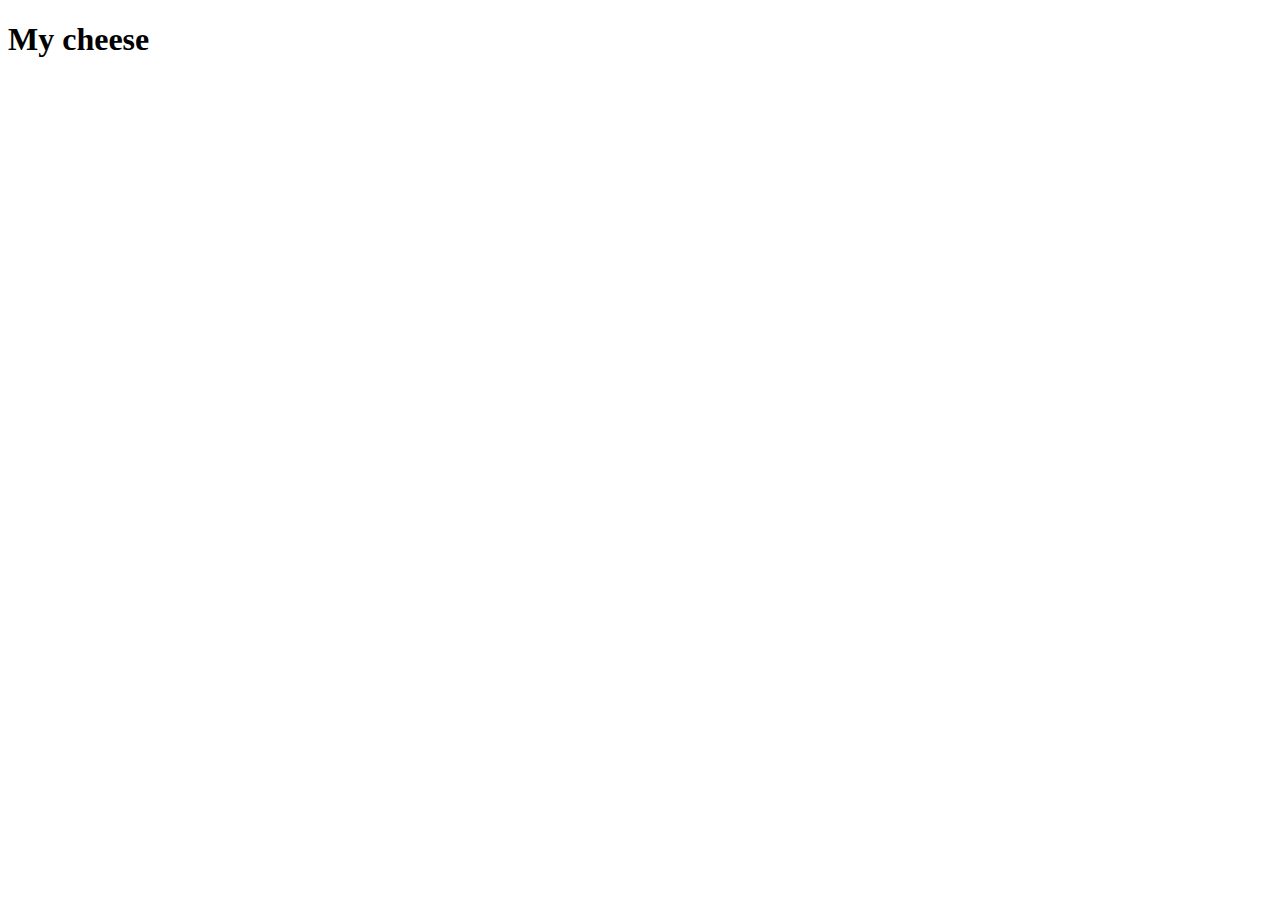
==== src/main/resources/templates/cheese/index.html @ dd2a3c52 "views part 1" ====
<!DOCTYPE html>
<html lang="en" xmlns:th="http://www.thymeleaf.org/">
<head>
    <meta charset="UTF-8" />
    <title th:text="${title}">Title</title>
</head>
<body>
    <h1 th:text="${title}"> My cheese </h1>
</body>
</html>
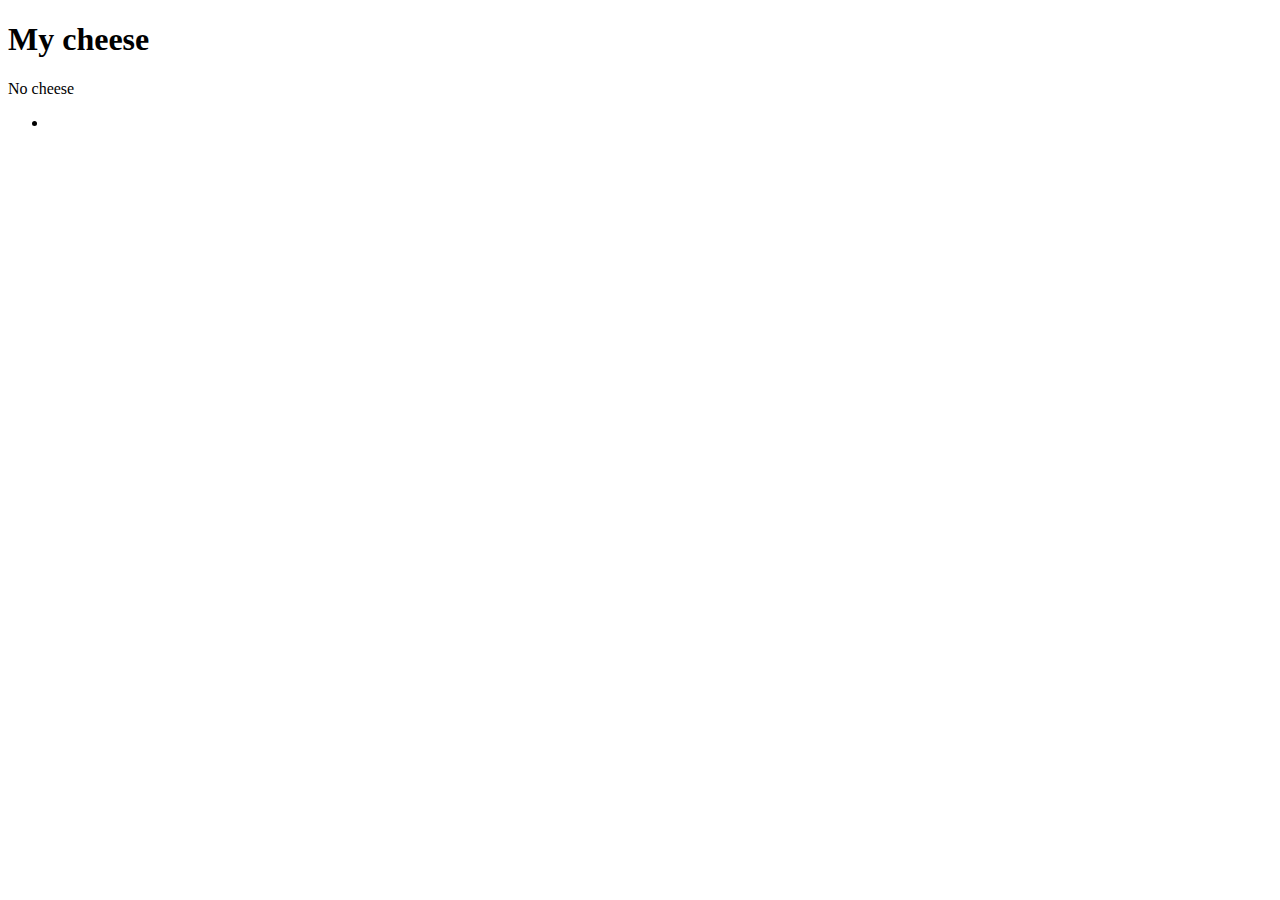
==== commit 441a25a1: "views part 2.1" ====
--- a/src/main/resources/templates/cheese/index.html
+++ b/src/main/resources/templates/cheese/index.html
@@ -6,5 +6,11 @@
 </head>
 <body>
     <h1 th:text="${title}"> My cheese </h1>
+
+    <p th:unless="${cheeseNames} and ${cheeseNames.size()}"> No cheese </p>
+<ul>
+    <li th:each="cheese : ${cheeseNames}" th:text="${cheese}"> </li>
+</ul>
+
 </body>
 </html>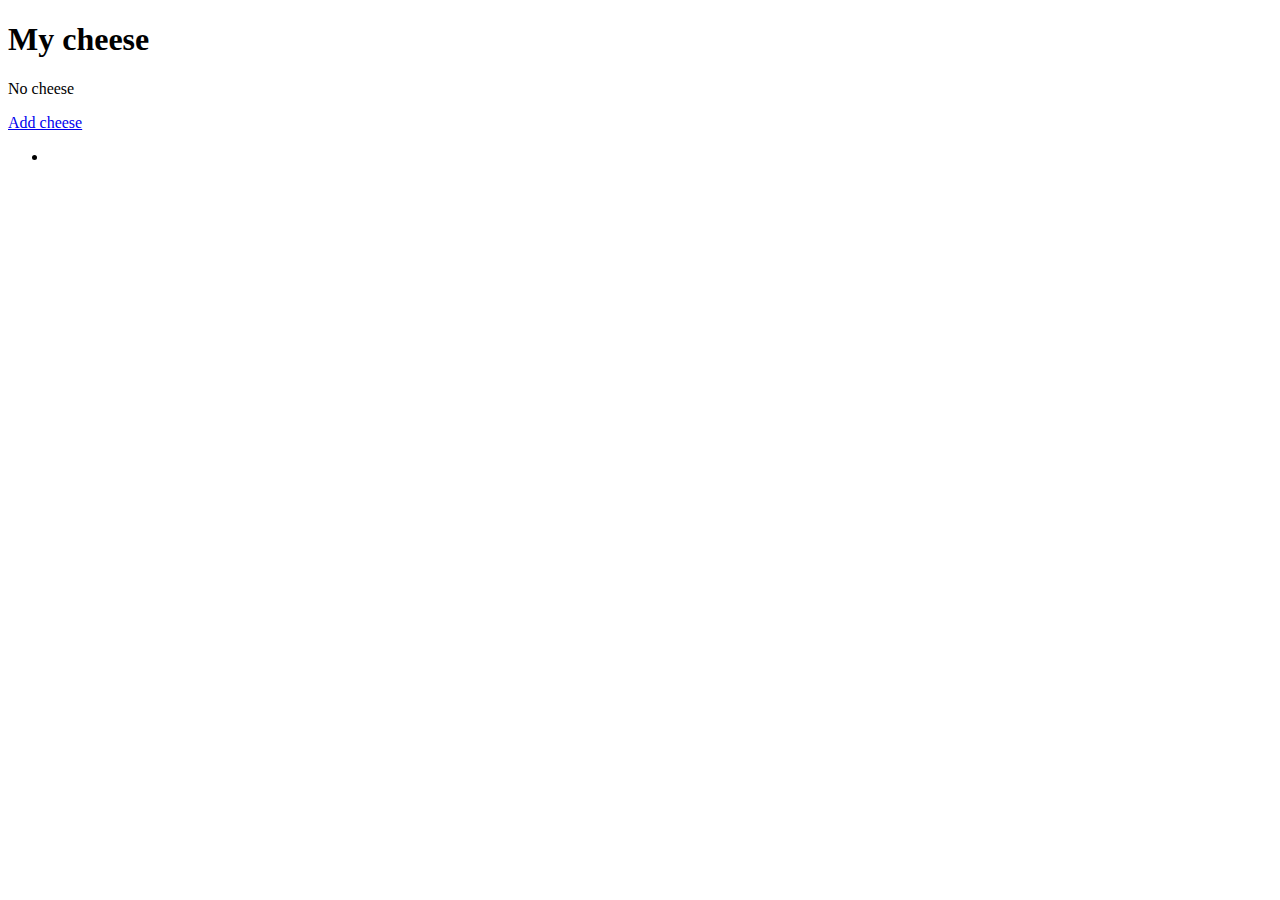
==== commit 0406f09e: "views part 2.2" ====
--- a/src/main/resources/templates/cheese/index.html
+++ b/src/main/resources/templates/cheese/index.html
@@ -8,6 +8,8 @@
     <h1 th:text="${title}"> My cheese </h1>
 
     <p th:unless="${cheeseNames} and ${cheeseNames.size()}"> No cheese </p>
+
+    <a href="/cheese/add"> Add cheese </a>
 <ul>
     <li th:each="cheese : ${cheeseNames}" th:text="${cheese}"> </li>
 </ul>
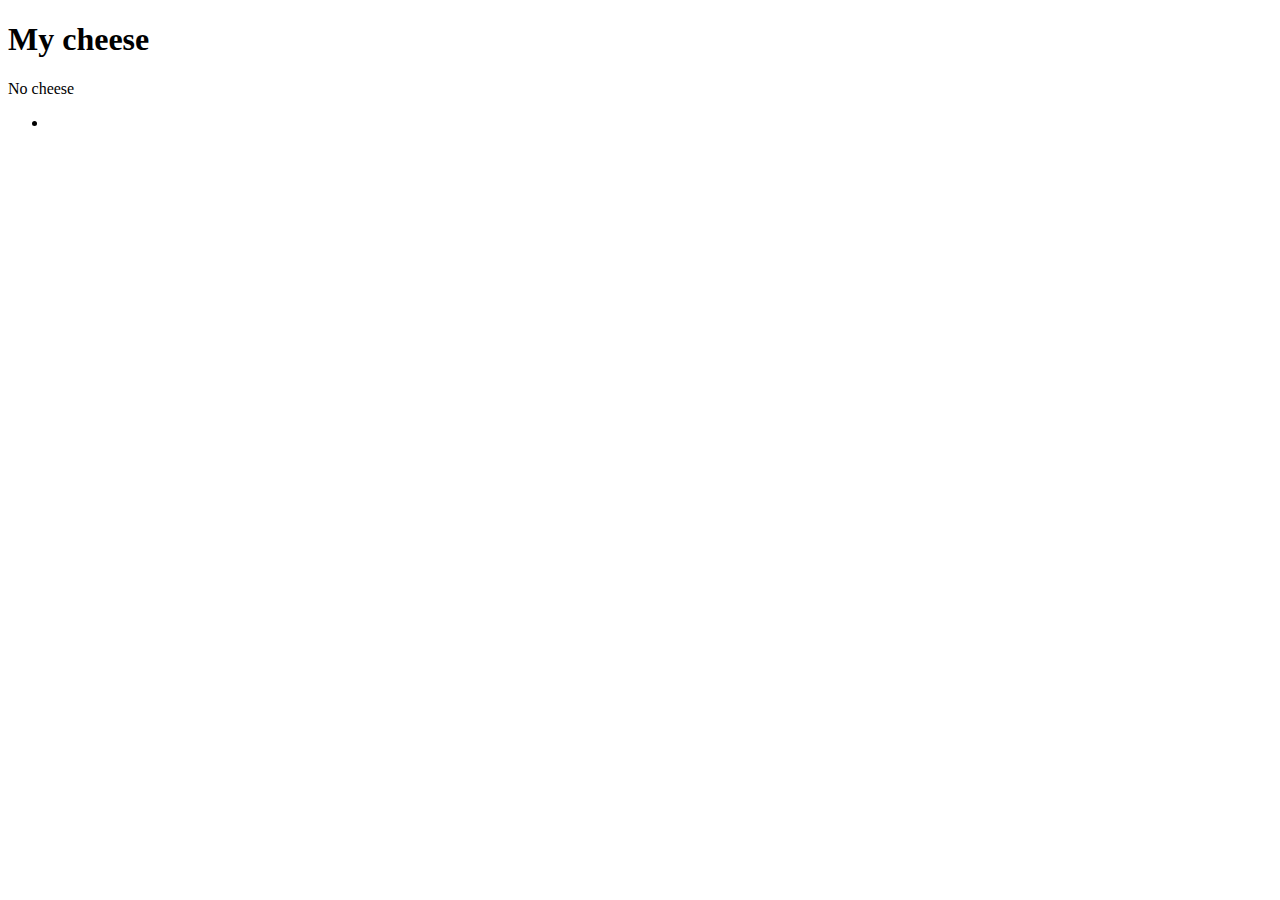
==== commit 3931c390: "views part 3 navigation" ====
--- a/src/main/resources/templates/cheese/index.html
+++ b/src/main/resources/templates/cheese/index.html
@@ -1,18 +1,16 @@
 <!DOCTYPE html>
 <html lang="en" xmlns:th="http://www.thymeleaf.org/">
-<head>
-    <meta charset="UTF-8" />
-    <title th:text="${title}">Title</title>
-</head>
+<head th:replace="fragments::head"></head>
+
 <body>
     <h1 th:text="${title}"> My cheese </h1>
-
+    <nav th:replace="fragments::navigation"></nav>
     <p th:unless="${cheeseNames} and ${cheeseNames.size()}"> No cheese </p>
 
-    <a href="/cheese/add"> Add cheese </a>
-<ul>
-    <li th:each="cheese : ${cheeseNames}" th:text="${cheese}"> </li>
-</ul>
 
-</body>
-</html>+    <ul>
+        <li th:each="cheese : ${cheeseNames}" th:text="${cheese}"> </li>
+    </ul>
+
+    </body>
+    </html>